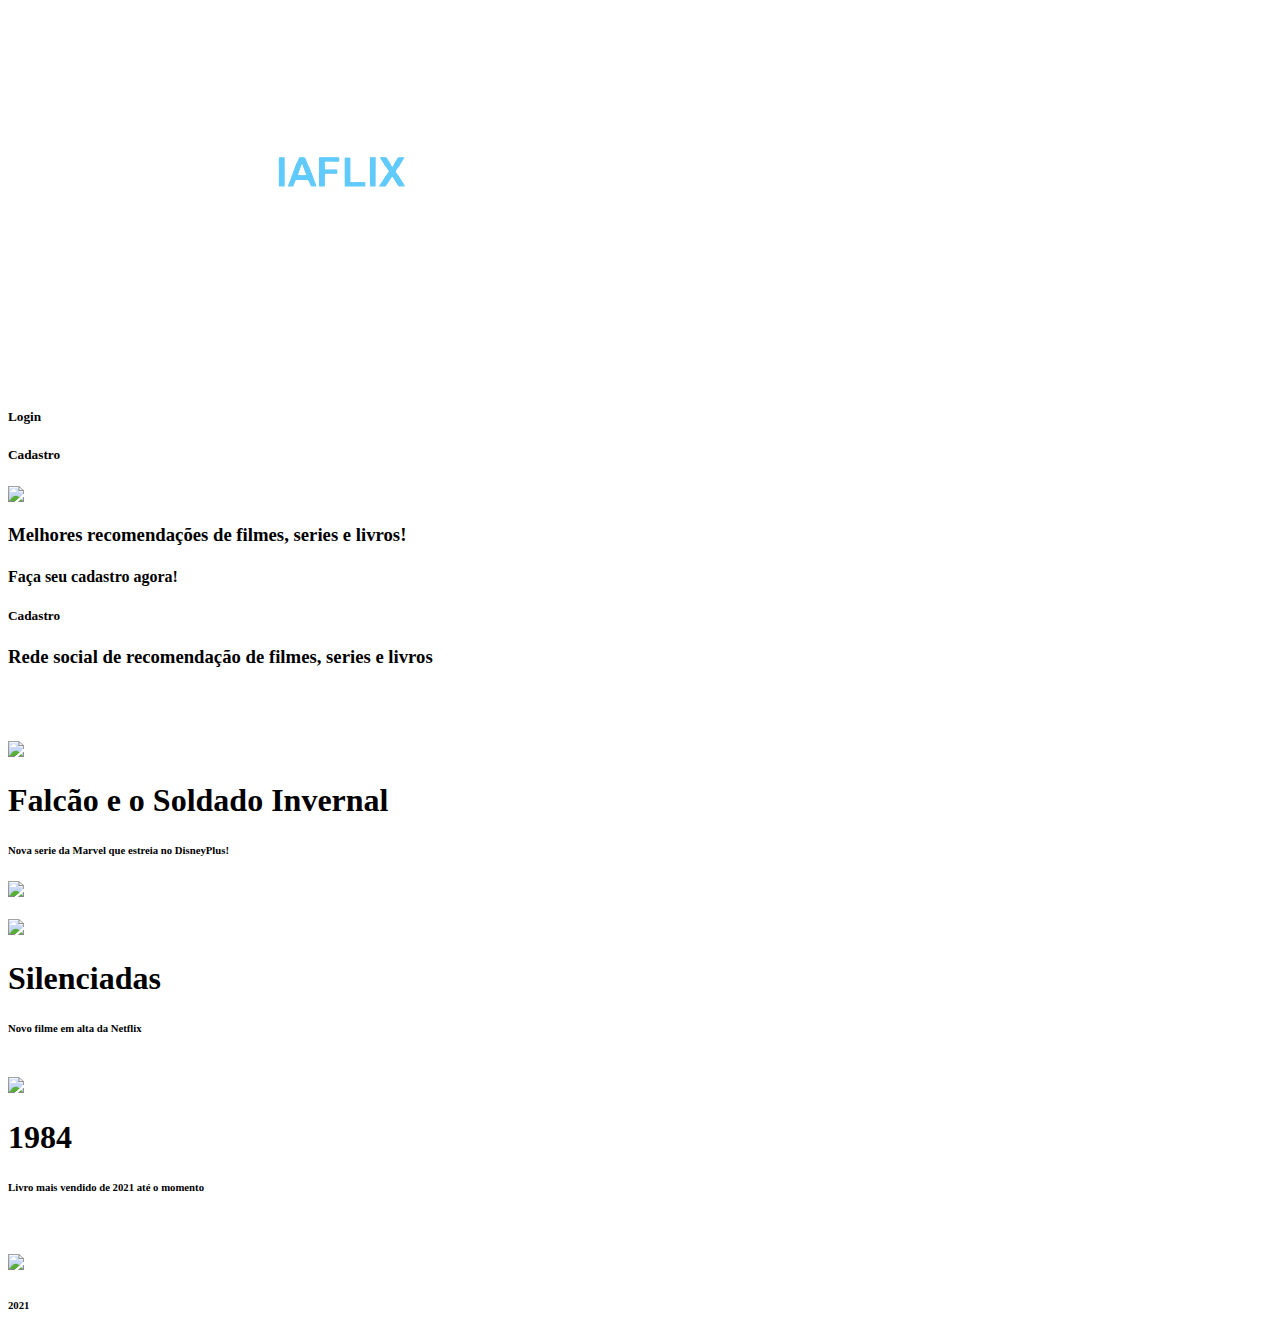
==== index.html @ 16efc67f "Add files via upload" ====
<!DOCTYPE html>
<html lang="en">
<head>
  <meta charset="UTF-8">
  <meta name="viewport" content="width=device-width, initial-scale=1.0">
  <meta http-equiv="X-UA-Compatible" content="ie=edge">
  <title>Pagina principal</title>
  <link rel="stylesheet" href="css/stylespri.css">
</head>
<body >
  <img id="logo" src="logo_iaflix.png" >
    <div id="container1" onclick="location.href='login.html'">
    <h5>Login</h5> </div>
    <div id="c" onclick="location.href='cadastro membro.html'">
    <h5>Cadastro</h5>
    </div>
    <div><img id="img1" src="melhoresrecomendações.png" ></div>
    <div><h3 id="txt1" >Melhores recomendações de filmes, series e livros!</h3></div>
    <div><h4 id="txt2">Faça seu cadastro agora!</h4></div>
    <div onclick="location.href='cadastro membro.html'">
    <h5 id="c1">Cadastro</h5></div>
    <div id="txt3"><h3>Rede social de recomendação de filmes, series e livros</h3></div>
    <br><br><br>
    <div><img id="img2" src="falcão-e-o-soldado-invernal-1.jpg">
        <h1 id="txt4">Falcão e o Soldado Invernal</h1>
        <h6 id="txt5">Nova serie da Marvel que estreia no DisneyPlus!</h6>
        <img id="img5" src="acf.PNG">
    </div>
    <br>
    <div><img id="img3" src="silenciadas.png">
        <h1 id="txt6">Silenciadas</h1>
        <h6 id="txt7">Novo filme em alta da Netflix</h6>
    </div>
    <br>
    <div><img id="img4" src="1984.png">
        <h1 id="txt8">1984</h1>
        <h6 id="txt9">Livro mais vendido de 2021 até o momento</h6>
    </div>
    <br><br>
    <img id="img6" src="f.PNG">
    <H6 id="ano">2021</H6>
</body>
</html>
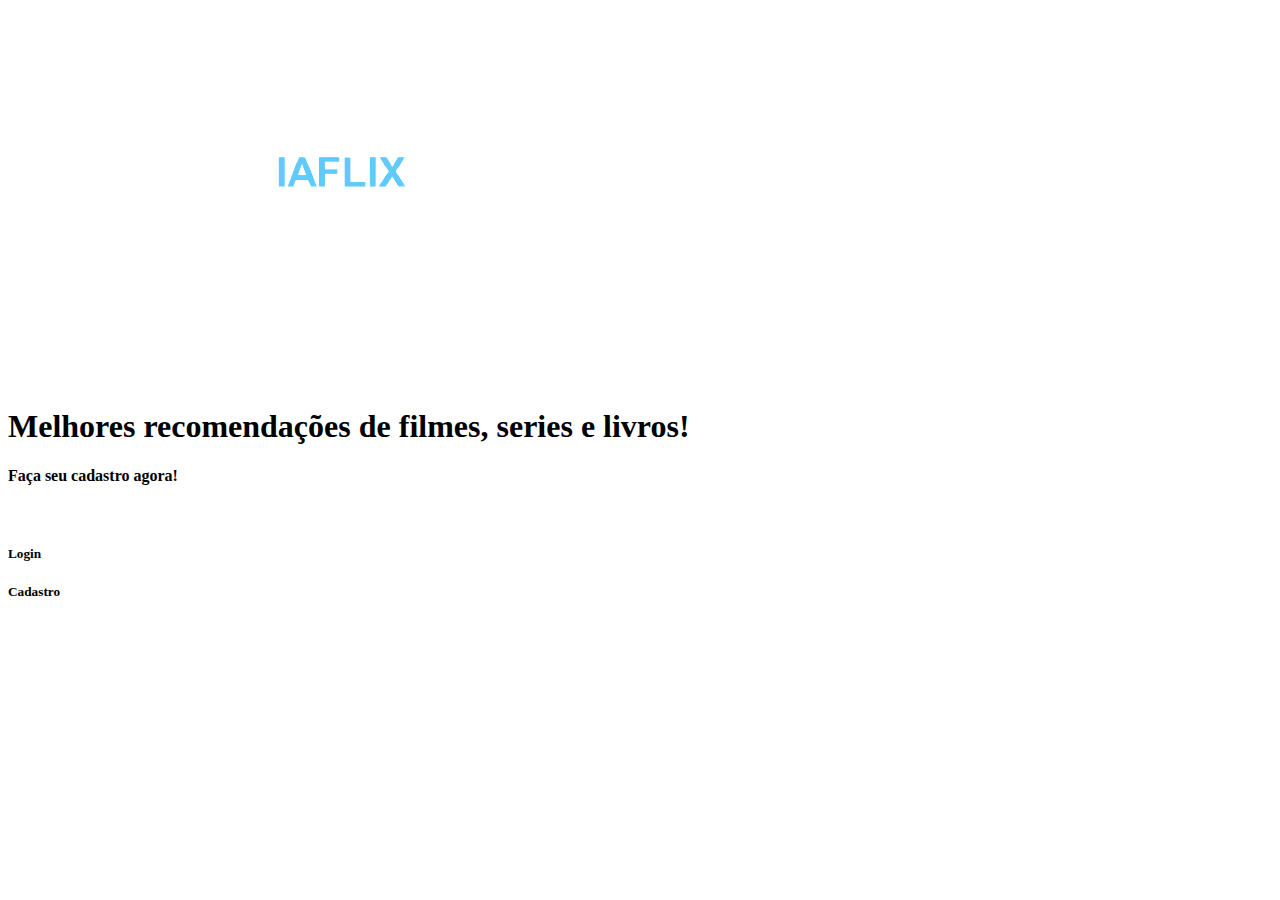
==== commit 7efc399a: "Add files via upload" ====
--- a/index.html
+++ b/index.html
@@ -4,40 +4,24 @@
   <meta charset="UTF-8">
   <meta name="viewport" content="width=device-width, initial-scale=1.0">
   <meta http-equiv="X-UA-Compatible" content="ie=edge">
-  <title>Pagina principal</title>
-  <link rel="stylesheet" href="css/stylespri.css">
+  <title>Pagina Pricipal</title>
+  <link rel="stylesheet" href="css/index.css">
 </head>
-<body >
+<body>
   <img id="logo" src="logo_iaflix.png" >
-    <div id="container1" onclick="location.href='login.html'">
-    <h5>Login</h5> </div>
-    <div id="c" onclick="location.href='cadastro membro.html'">
-    <h5>Cadastro</h5>
-    </div>
-    <div><img id="img1" src="melhoresrecomendações.png" ></div>
-    <div><h3 id="txt1" >Melhores recomendações de filmes, series e livros!</h3></div>
-    <div><h4 id="txt2">Faça seu cadastro agora!</h4></div>
-    <div onclick="location.href='cadastro membro.html'">
-    <h5 id="c1">Cadastro</h5></div>
-    <div id="txt3"><h3>Rede social de recomendação de filmes, series e livros</h3></div>
-    <br><br><br>
-    <div><img id="img2" src="falcão-e-o-soldado-invernal-1.jpg">
-        <h1 id="txt4">Falcão e o Soldado Invernal</h1>
-        <h6 id="txt5">Nova serie da Marvel que estreia no DisneyPlus!</h6>
-        <img id="img5" src="acf.PNG">
-    </div>
+  <div id="main-container">
+    <h1 id="titulo">Melhores recomendações de filmes, series e livros! </h1>
+    <h4 id="txt">Faça seu cadastro agora!</h4>  
     <br>
-    <div><img id="img3" src="silenciadas.png">
-        <h1 id="txt6">Silenciadas</h1>
-        <h6 id="txt7">Novo filme em alta da Netflix</h6>
-    </div>
-    <br>
-    <div><img id="img4" src="1984.png">
-        <h1 id="txt8">1984</h1>
-        <h6 id="txt9">Livro mais vendido de 2021 até o momento</h6>
-    </div>
-    <br><br>
-    <img id="img6" src="f.PNG">
-    <H6 id="ano">2021</H6>
+    <form id="register-form" action="">
+      <div id="container1" onclick="location.href='login.html'">
+        <h5 id="cor">Login</h5> </div>
+        <div id="container2" onclick="location.href='cadastro_membro.html'">
+        <h5 id="cor">Cadastro</h5>
+      </div>
+</form>
+</div>
 </body>
-</html>+</html>        
+
+     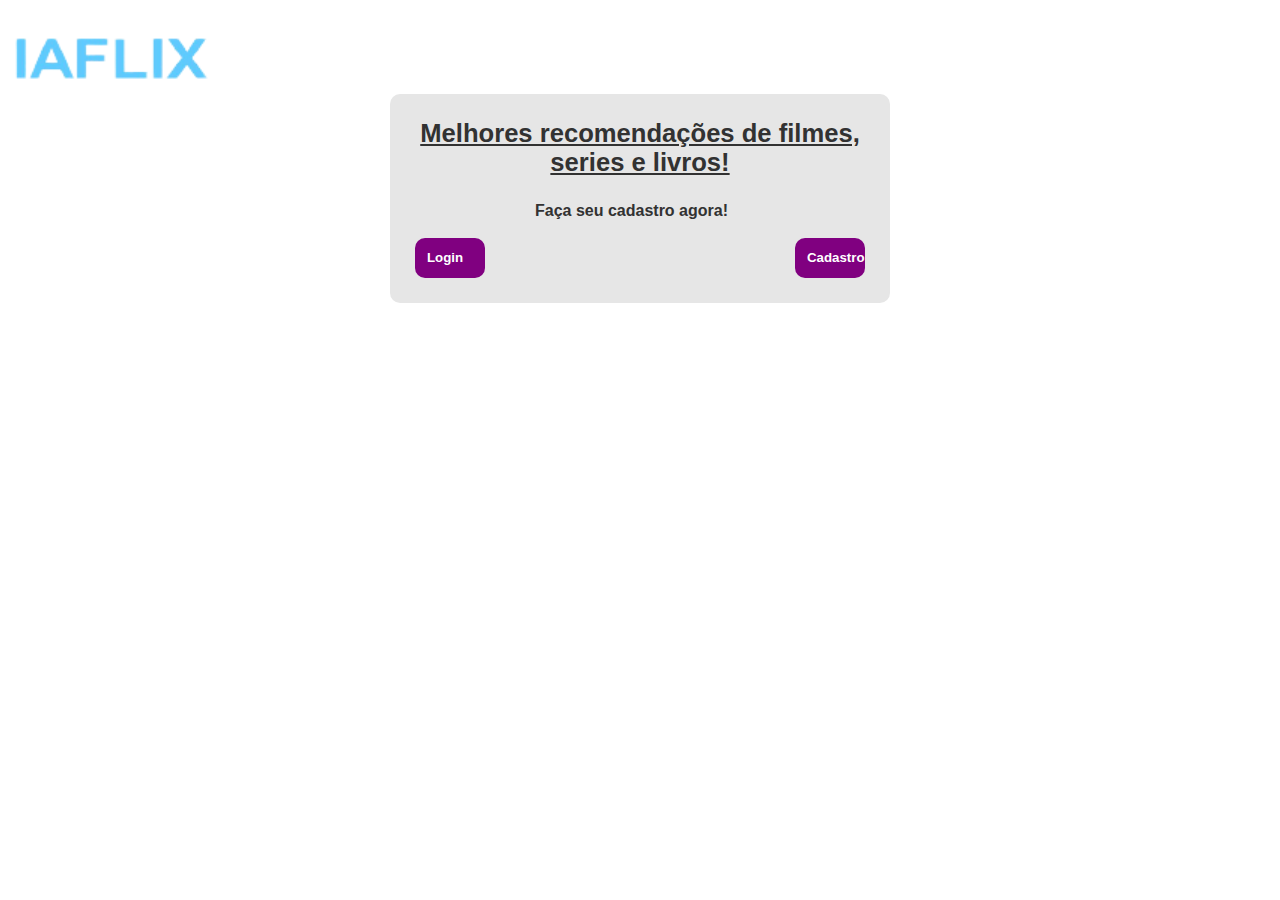
==== commit 6796db97: "Add files via upload" ====
--- a/index.html
+++ b/index.html
@@ -5,7 +5,7 @@
   <meta name="viewport" content="width=device-width, initial-scale=1.0">
   <meta http-equiv="X-UA-Compatible" content="ie=edge">
   <title>Pagina Pricipal</title>
-  <link rel="stylesheet" href="css/index.css">
+  <link rel="stylesheet" href="css/pri.css">
 </head>
 <body>
   <img id="logo" src="logo_iaflix.png" >
--- a/css/pri.css
+++ b/css/pri.css
@@ -0,0 +1,267 @@
+/* geral */
+* {
+  margin: 0;
+  padding: 0;
+  box-sizing: border-box;
+  font-family: Helvetica, sans-serif;
+  color: #323232;
+  border: none;
+
+}
+
+input, label {
+  display: block;
+  outline: none;
+  width: 100%;
+}
+
+body {
+  
+  background-color: white;
+  background-size: cover;
+  background-position-y: -150px;
+}
+
+#container1{
+  height: 40px;
+  width: 70px;
+  background-color: purple;
+  color:white;
+  border-radius: 10px;
+  padding: 12px;
+  cursor: pointer;
+    }
+
+#container2{
+  height: 40px;
+  width: 70px;
+  background-color:purple;
+  border-radius: 10px;
+  padding: 12px;
+  cursor: pointer;
+    }   
+
+#cor{
+  color: white;
+}    
+
+#logo{
+  width: 1000px;
+  height: 500px;
+  margin-left: -390px;
+  margin-top: -160px ;
+}
+
+#titulo{
+  text-decoration: underline;
+}
+
+
+
+/* form */
+#main-container {
+  width: 500px;
+  margin-left: auto;
+  margin-right: auto;
+  margin-top: -250px;
+  background-color: #E6E6E6;
+  border-radius: 10px;
+  padding: 25px;
+}
+
+#main-container h1 {
+  text-align: center;
+  margin-bottom: 25px;
+  font-size: 1.6rem;
+}
+
+form {
+  display: flex;
+  flex-wrap: wrap;
+  justify-content: space-between;
+}
+
+#txt{
+  margin-left: 120px;
+}
+
+@media only screen and (max-device-width: 1650px){
+  /* geral */
+* {
+  margin: 0;
+  padding: 0;
+  box-sizing: border-box;
+  font-family: Helvetica, sans-serif;
+  color: #323232;
+  border: none;
+
+}
+
+input, label {
+  display: block;
+  outline: none;
+  width: 100%;
+}
+
+body {
+  
+  background-color: white;
+  background-size: cover;
+  background-position-y: -150px;
+}
+
+#container1{
+  height: 40px;
+  width: 70px;
+  background-color: purple;
+  color:white;
+  border-radius: 10px;
+  padding: 12px;
+  cursor: pointer;
+    }
+
+#container2{
+  height: 40px;
+  width: 70px;
+  background-color:purple;
+  border-radius: 10px;
+  padding: 12px;
+  cursor: pointer;
+    }   
+
+#cor{
+  color: white;
+}    
+
+#logo{
+  width: 1000px;
+  height: 500px;
+  margin-left: -390px;
+  margin-top: -160px ;
+}
+
+#titulo{
+  text-decoration: underline;
+}
+
+
+
+/* form */
+#main-container {
+  width: 500px;
+  margin-left: auto;
+  margin-right: auto;
+  margin-top: -250px;
+  background-color: #E6E6E6;
+  border-radius: 10px;
+  padding: 25px;
+}
+
+#main-container h1 {
+  text-align: center;
+  margin-bottom: 25px;
+  font-size: 1.6rem;
+}
+
+form {
+  display: flex;
+  flex-wrap: wrap;
+  justify-content: space-between;
+}
+
+#txt{
+  margin-left: 120px;
+}
+}
+@media only screen and (max-height: 1650px){
+  /* geral */
+* {
+  margin: 0;
+  padding: 0;
+  box-sizing: border-box;
+  font-family: Helvetica, sans-serif;
+  color: #323232;
+  border: none;
+
+}
+
+input, label {
+  display: block;
+  outline: none;
+  width: 100%;
+}
+
+body {
+  
+  background-color: white;
+  background-size: cover;
+  background-position-y: -150px;
+}
+
+#container1{
+  height: 40px;
+  width: 70px;
+  background-color: purple;
+  color:white;
+  border-radius: 10px;
+  padding: 12px;
+  cursor: pointer;
+    }
+
+#container2{
+  height: 40px;
+  width: 70px;
+  background-color:purple;
+  border-radius: 10px;
+  padding: 12px;
+  cursor: pointer;
+    }   
+
+#cor{
+  color: white;
+}    
+
+#logo{
+  width: 1000px;
+  height: 500px;
+  margin-left: -390px;
+  margin-top: -160px ;
+}
+
+#titulo{
+  text-decoration: underline;
+}
+
+
+
+/* form */
+#main-container {
+  width: 500px;
+  margin-left: auto;
+  margin-right: auto;
+  margin-top: -250px;
+  background-color: #E6E6E6;
+  border-radius: 10px;
+  padding: 25px;
+}
+
+#main-container h1 {
+  text-align: center;
+  margin-bottom: 25px;
+  font-size: 1.6rem;
+}
+
+form {
+  display: flex;
+  flex-wrap: wrap;
+  justify-content: space-between;
+}
+
+#txt{
+  margin-left: 120px;
+}
+}
+
+
+
+
